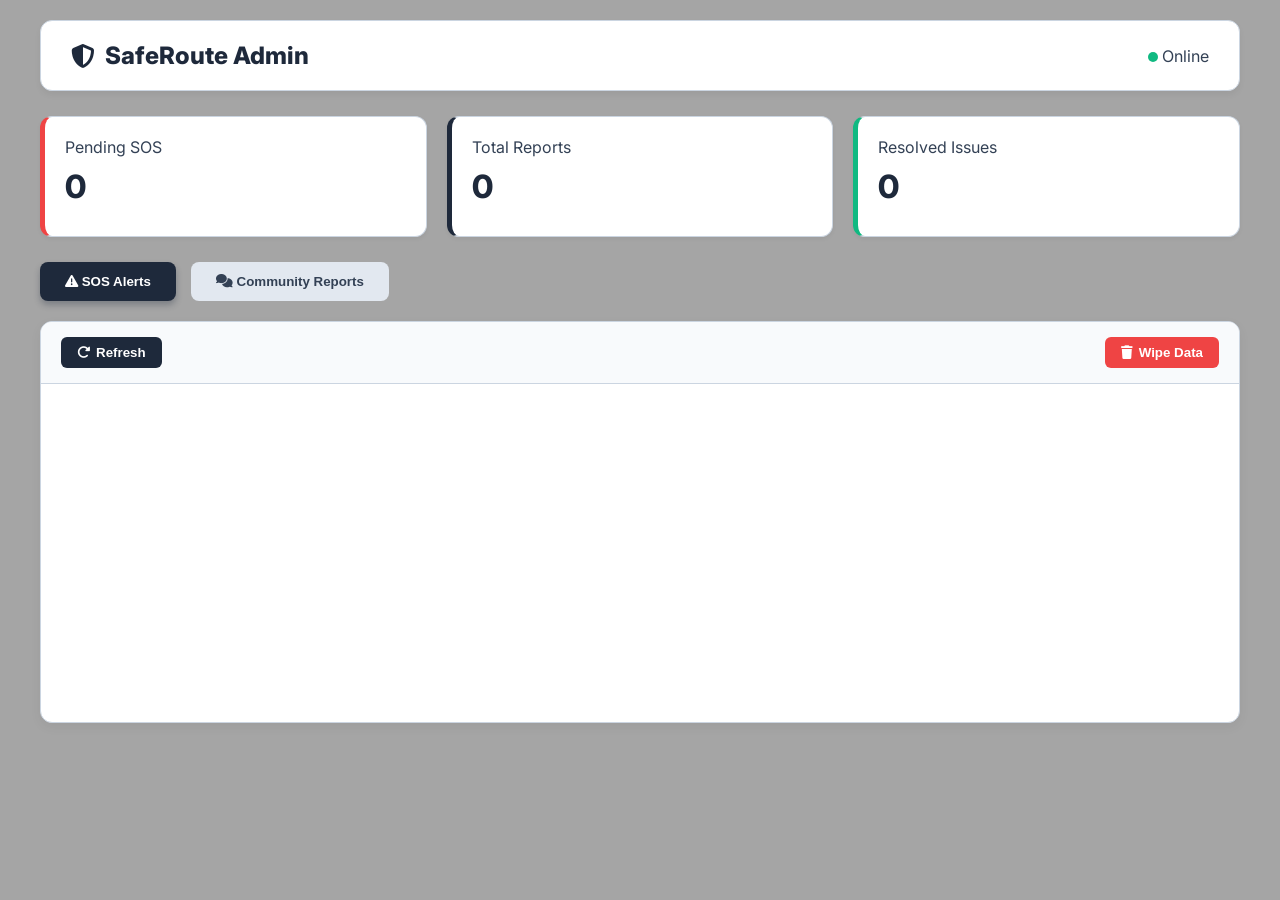
==== frontend/admin.html @ 0c59cdfa "VigitPath" ====
<!DOCTYPE html>
<html lang="en">
<head>
    <title>SafeRoute Admin</title>
    <link href="https://fonts.googleapis.com/css2?family=Inter:wght@400;500;600;700&display=swap" rel="stylesheet">
    <link rel="stylesheet" href="https://cdnjs.cloudflare.com/ajax/libs/font-awesome/6.4.0/css/all.min.css">
    <script src="https://cdn.socket.io/4.7.5/socket.io.min.js"></script>
    <script src="config.js"></script>
    <style>
        :root {
            --primary: #1e293b; --accent: #10b981; --danger: #ef4444; --link: #3b82f6;
            --bg: #f3f4f6; /* Darker gray background */
            --white: #ffffff; --text: #334155; --border: #cbd5e1;
        }
        body { font-family: 'Inter', sans-serif; background: rgb(165, 165, 165); color: var(--text); margin: 0; padding: 20px; }
        
        .admin-container { max-width: 1200px; margin: 0 auto; }
        
        /* Header */
        .header { background: var(--white); padding: 20px 30px; border-radius: 12px; box-shadow: 0 4px 6px rgba(0,0,0,0.05); display: flex; justify-content: space-between; align-items: center; margin-bottom: 25px; border: 1px solid var(--border); }
        .logo { font-size: 1.5rem; font-weight: 800; color: var(--primary); display: flex; align-items: center; gap: 10px; }
        .status-dot { width: 10px; height: 10px; background: var(--accent); border-radius: 50%; display: inline-block; }
        
        /* Stats Grid */
        .stats-grid { display: grid; grid-template-columns: repeat(auto-fit, minmax(200px, 1fr)); gap: 20px; margin-bottom: 25px; }
        .stat-card { background: var(--white); padding: 20px; border-radius: 12px; box-shadow: 0 2px 4px rgba(0,0,0,0.05); border: 1px solid var(--border); border-left: 5px solid var(--primary); }
        .stat-card.danger { border-left-color: var(--danger); }
        .stat-card.success { border-left-color: var(--accent); }
        .stat-num { font-size: 2rem; font-weight: 800; margin: 10px 0; display: block; color: var(--primary); }
        
        /* Tabs */
        .tabs { display: flex; gap: 15px; margin-bottom: 20px; }
        .tab-btn { padding: 12px 25px; border: none; background: #e2e8f0; border-radius: 8px; font-weight: 600; cursor: pointer; color: var(--text); transition: all 0.2s; }
        .tab-btn.active { background: var(--primary); color: white; box-shadow: 0 4px 6px rgba(30, 41, 59, 0.3); }

        /* Content Area */
        .content-area { background: var(--white); border-radius: 12px; box-shadow: 0 4px 12px rgba(0,0,0,0.05); overflow: hidden; min-height: 400px; border: 1px solid var(--border); }
        .toolbar { padding: 15px 20px; border-bottom: 1px solid var(--border); display: flex; gap: 10px; align-items: center; background: #f8fafc; }
        .action-btn { padding: 8px 16px; border-radius: 6px; border: none; font-weight: 600; cursor: pointer; display: flex; align-items: center; gap: 6px; }
        .btn-refresh { background: var(--primary); color: white; }
        
        /* Items */
        .item-list { list-style: none; padding: 0; margin: 0; }
        .item { padding: 20px; border-bottom: 1px solid #f1f5f9; display: flex; align-items: center; justify-content: space-between; background: var(--white); }
        .item:hover { background: #f8fafc; }
        .item-main { display: flex; align-items: center; gap: 15px; }
        .icon-box { width: 45px; height: 45px; border-radius: 8px; background: #f1f5f9; display: flex; align-items: center; justify-content: center; font-size: 1.2rem; }
        
        /* Buttons in Items */
        .map-link-btn {
            background-color: var(--link); color: white; text-decoration: none; padding: 8px 12px;
            border-radius: 6px; font-weight: 600; font-size: 0.85rem; display: flex; align-items: center; gap: 5px;
            transition: background 0.2s;
        }
        .map-link-btn:hover { background-color: #2563eb; }
        
        .tab-content { display: none; }
        .tab-content.active { display: block; }
    </style>
</head>
<body>
    <div class="admin-container">
        <div class="header">
            <div class="logo">
                <i class="fa-solid fa-shield-halved"></i> SafeRoute Admin
            </div>
            <div><span class="status-dot"></span> Online</div>
        </div>

        <div class="stats-grid">
            <div class="stat-card danger">
                <span class="stat-label">Pending SOS</span>
                <span class="stat-num" id="stat-sos">0</span>
            </div>
            <div class="stat-card">
                <span class="stat-label">Total Reports</span>
                <span class="stat-num" id="stat-reports">0</span>
            </div>
            <div class="stat-card success">
                <span class="stat-label">Resolved Issues</span>
                <span class="stat-num" id="stat-resolved">0</span>
            </div>
        </div>

        <div class="tabs">
            <button class="tab-btn active" onclick="switchTab('sos')"><i class="fa-solid fa-triangle-exclamation"></i> SOS Alerts</button>
            <button class="tab-btn" onclick="switchTab('feedback')"><i class="fa-solid fa-comments"></i> Community Reports</button>
        </div>

        <div id="sos-tab" class="tab-content active">
            <div class="content-area">
                <div class="toolbar">
                    <button class="action-btn btn-refresh" onclick="loadAlerts()"><i class="fa-solid fa-rotate-right"></i> Refresh</button>
                    <button class="action-btn" style="background:#ef4444; color:white; margin-left:auto;" onclick="clearAllData()"><i class="fa-solid fa-trash"></i> Wipe Data</button>
                </div>
                <ul id="sos-list" class="item-list"></ul>
            </div>
        </div>

        <div id="feedback-tab" class="tab-content">
            <div class="content-area">
                <div class="toolbar">
                    <button class="action-btn btn-refresh" onclick="loadFeedback()"><i class="fa-solid fa-rotate-right"></i> Refresh</button>
                </div>
                <ul id="feedback-list" class="item-list"></ul>
            </div>
        </div>
    </div>

    <script>
        const socket = io(window.BACKEND_URL);
        
        socket.on('connect', () => { 
            console.log('🔌 Admin: Connected to Server');
            console.log('🆔 Admin Socket ID:', socket.id);
            socket.emit('join_admin'); 
        });
        socket.on('disconnect', () => { 
            console.log('🔌 Admin: Disconnected from Server'); 
        });
        socket.on('connect_error', (error) => { 
            console.error('❌ Admin: Socket connection error:', error); 
        });
        socket.on('new_sos_alert', () => { 
            console.log('🚨 Admin: New SOS alert received');
            loadAlerts(); 
        });
        socket.on('new_community_feedback', () => { 
            console.log('💬 Admin: New feedback received');
            loadFeedback(); 
        });
        socket.on('data_cleared', (data) => { 
            console.log('🗑️ Admin: Data cleared event received:', data);
            loadAlerts(); 
            loadFeedback(); 
            if (data && data.sos_deleted !== undefined && data.feedback_deleted !== undefined) {
                console.log(`📊 Admin: Socket event - ${data.sos_deleted} SOS, ${data.feedback_deleted} feedback deleted`);
            }
        });

        function switchTab(tab) {
            document.querySelectorAll('.tab-content').forEach(c => c.classList.remove('active'));
            document.querySelectorAll('.tab-btn').forEach(b => b.classList.remove('active'));
            document.getElementById(tab+'-tab').classList.add('active');
            event.target.classList.add('active');
            if(tab === 'sos') loadAlerts(); else loadFeedback();
        }

        async function loadAlerts() {
            try {
                const res = await fetch(`${window.BACKEND_URL}/get-all-alerts`);
                const alerts = await res.json();
                
                document.getElementById('stat-sos').innerText = alerts.filter(a => a.status === 'PENDING').length;
                document.getElementById('stat-resolved').innerText = alerts.filter(a => a.status === 'RESOLVED').length;

                const list = document.getElementById('sos-list');
                if(!alerts.length) {
                    list.innerHTML = `<div style="text-align:center; padding:40px; color:#aaa;"><i class="fa-solid fa-check-circle" style="font-size:3rem; margin-bottom:10px;"></i><h3>All Clear</h3></div>`;
                    return;
                }

                list.innerHTML = alerts.map(a => `
                    <li class="item" style="${a.status === 'RESOLVED' ? 'opacity:0.6' : ''}">
                        <div class="item-main">
                            <div class="icon-box" style="color: ${a.status==='PENDING' ? '#ef4444' : '#10b981'}">
                                <i class="fa-solid fa-tower-broadcast"></i>
                            </div>
                            <div>
                                <h4>SOS Alert #${a.id}</h4>
                                <div style="font-size:0.9rem; color:#2563eb; font-weight:600; margin:2px 0;">
                                    <i class="fa-solid fa-user"></i> ${a.user_name || 'Anonymous User'}
                                </div>
                                <div style="font-size:0.85rem; color:#64748b;">${new Date(a.time).toLocaleString()}</div>
                            </div>
                        </div>
                        <div style="display:flex; gap:10px;">
                            <a href="https://maps.google.com/?q=${a.lat},${a.lng}" target="_blank" class="map-link-btn">
                                <i class="fa-solid fa-location-arrow"></i> View Map
                            </a>
                            ${a.status === 'PENDING' ? `<button onclick="resolveAlert(${a.id})" class="action-btn" style="background:#10b981; color:white;">Resolve</button>` : ''}
                        </div>
                    </li>
                `).join('');
            } catch(e) { console.error(e); }
        }

        async function loadFeedback() {
            try {
                const res = await fetch(`${window.BACKEND_URL}/get-feedback`);
                const reports = await res.json();
                document.getElementById('stat-reports').innerText = reports.length;

                const list = document.getElementById('feedback-list');
                if(!reports.length) {
                    list.innerHTML = `<div style="text-align:center; padding:40px; color:#aaa;"><i class="fa-regular fa-comments" style="font-size:3rem;"></i><h3>No Reports</h3></div>`;
                    return;
                }

                list.innerHTML = reports.map(r => `
                    <li class="item">
                        <div class="item-main">
                            <div class="icon-box"><i class="fa-solid fa-circle-exclamation"></i></div>
                            <div>
                                <h4 style="text-transform:capitalize">${r.type}</h4>
                                <div style="font-size:0.9rem; color:#2563eb; font-weight:600; margin:2px 0;">
                                    <i class="fa-solid fa-user"></i> ${r.user_name || 'Anonymous User'}
                                </div>
                                <div style="font-size:0.9rem; color:#475569;">${r.description}</div>
                            </div>
                        </div>
                        <div style="display:flex; gap:10px;">
                            <a href="https://maps.google.com/?q=${r.lat},${r.lng}" target="_blank" class="map-link-btn">
                                <i class="fa-solid fa-map"></i> Map
                            </a>
                            <span style="font-size:0.8rem; color:#94a3b8; align-self:center;">${new Date(r.time).toLocaleTimeString()}</span>
                        </div>
                    </li>
                `).join('');
            } catch(e) {}
        }

        async function resolveAlert(id) {
            await fetch(`${window.BACKEND_URL}/update-alert/${id}`, {
                method: 'PUT', headers: {'Content-Type': 'application/json'}, body: JSON.stringify({status: 'RESOLVED'})
            });
            loadAlerts();
        }

        async function clearAllData() {
            const confirmed = confirm("Permanently delete all SOS alerts and community feedback? This cannot be undone.");
            
            if (confirmed) {
                try {
                    console.log('🗑️ Admin: Clearing all data...');
                    console.log('📡 Sending POST to /clear-all-data endpoint');
                    
                    const response = await fetch(`${window.BACKEND_URL}/clear-all-data`, {
                        method: 'POST', 
                        headers: {'Content-Type': 'application/json'}, 
                        body: JSON.stringify({confirmation: 'DELETE_ALL_DATA'})
                    });
                    
                    console.log('📨 Response status:', response.status);
                    console.log('📨 Response ok:', response.ok);
                    
                    if (response.ok) {
                        const result = await response.json();
                        console.log('✅ Admin: Data cleared successfully:', result);
                        
                        // Immediately refresh the admin panels (don't wait for socket)
                        loadAlerts();
                        loadFeedback();
                        
                        alert(`Data cleared: ${result.sos_deleted} alerts & ${result.feedback_deleted} reports deleted`);
                        
                        console.log('✅ Admin UI refreshed');
                        
                    } else {
                        const error = await response.json();
                        console.error('❌ Admin: Clear data failed:', error);
                        alert(`❌ Failed to clear data: ${error.error || 'Unknown error'}`);
                    }
                    
                } catch (error) {
                    console.error('❌ Admin: Clear data error:', error);
                    alert(`❌ Error clearing data: ${error.message}\\n\\nPlease check if the backend server is running.`);
                }
            }
        }
        
        loadAlerts();
        loadFeedback();
    </script>
</body>
</html>
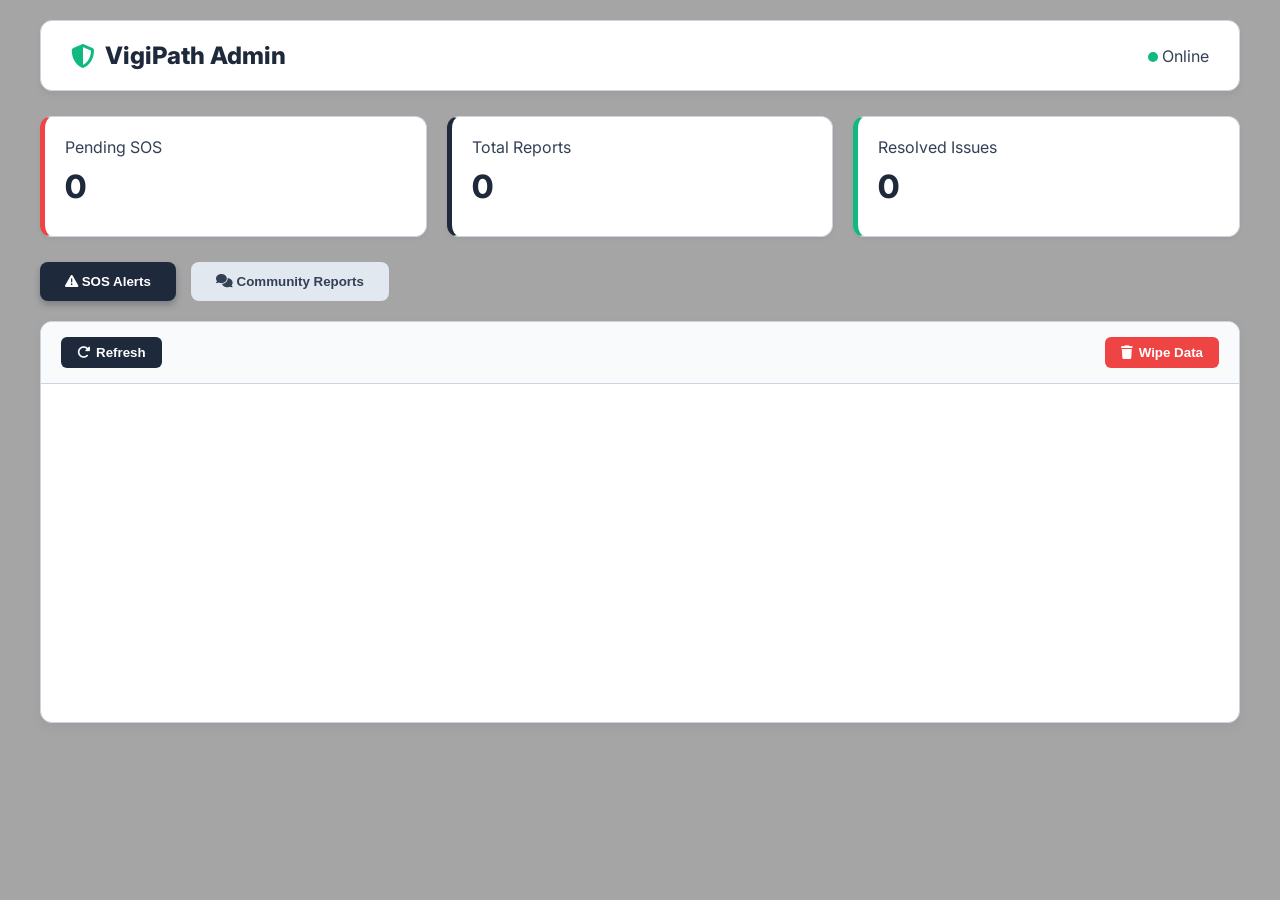
==== commit 58de6b37: "Rebrand to VigiPath, update copyright to 2026, auto-pan map to entered locations, enhance danger hea" ====
--- a/frontend/admin.html
+++ b/frontend/admin.html
@@ -1,7 +1,7 @@
 <!DOCTYPE html>
 <html lang="en">
 <head>
-    <title>SafeRoute Admin</title>
+    <title>VigiPath Admin</title>
     <link href="https://fonts.googleapis.com/css2?family=Inter:wght@400;500;600;700&display=swap" rel="stylesheet">
     <link rel="stylesheet" href="https://cdnjs.cloudflare.com/ajax/libs/font-awesome/6.4.0/css/all.min.css">
     <script src="https://cdn.socket.io/4.7.5/socket.io.min.js"></script>
@@ -62,7 +62,7 @@
     <div class="admin-container">
         <div class="header">
             <div class="logo">
-                <i class="fa-solid fa-shield-halved"></i> SafeRoute Admin
+                <i class="fa-solid fa-shield-halved" style="color:var(--accent);"></i> VigiPath Admin
             </div>
             <div><span class="status-dot"></span> Online</div>
         </div>
@@ -119,7 +119,7 @@
             console.log('🔌 Admin: Disconnected from Server'); 
         });
         socket.on('connect_error', (error) => { 
-            console.error('❌ Admin: Socket connection error:', error); 
+            console.warn('⚠️ Admin: Socket connection error:', error); 
         });
         socket.on('new_sos_alert', () => { 
             console.log('🚨 Admin: New SOS alert received');
@@ -149,6 +149,7 @@
         async function loadAlerts() {
             try {
                 const res = await fetch(`${window.BACKEND_URL}/get-all-alerts`);
+                if (!res.ok) throw new Error(`HTTP ${res.status}`);
                 const alerts = await res.json();
                 
                 document.getElementById('stat-sos').innerText = alerts.filter(a => a.status === 'PENDING').length;
@@ -182,12 +183,13 @@
                         </div>
                     </li>
                 `).join('');
-            } catch(e) { console.error(e); }
+            } catch(e) { console.warn('Alerts fetch error:', e); }
         }
 
         async function loadFeedback() {
             try {
                 const res = await fetch(`${window.BACKEND_URL}/get-feedback`);
+                if (!res.ok) throw new Error(`HTTP ${res.status}`);
                 const reports = await res.json();
                 document.getElementById('stat-reports').innerText = reports.length;
 
@@ -217,14 +219,18 @@
                         </div>
                     </li>
                 `).join('');
-            } catch(e) {}
+            } catch(e) { console.warn('Feedback fetch error:', e); }
         }
 
         async function resolveAlert(id) {
-            await fetch(`${window.BACKEND_URL}/update-alert/${id}`, {
-                method: 'PUT', headers: {'Content-Type': 'application/json'}, body: JSON.stringify({status: 'RESOLVED'})
-            });
-            loadAlerts();
+            try {
+                await fetch(`${window.BACKEND_URL}/update-alert/${id}`, {
+                    method: 'PUT', headers: {'Content-Type': 'application/json'}, body: JSON.stringify({status: 'RESOLVED'})
+                });
+                loadAlerts();
+            } catch (err) {
+                console.warn('Resolve error:', err);
+            }
         }
 
         async function clearAllData() {
@@ -233,38 +239,20 @@
             if (confirmed) {
                 try {
                     console.log('🗑️ Admin: Clearing all data...');
-                    console.log('📡 Sending POST to /clear-all-data endpoint');
-                    
                     const response = await fetch(`${window.BACKEND_URL}/clear-all-data`, {
                         method: 'POST', 
                         headers: {'Content-Type': 'application/json'}, 
                         body: JSON.stringify({confirmation: 'DELETE_ALL_DATA'})
                     });
                     
-                    console.log('📨 Response status:', response.status);
-                    console.log('📨 Response ok:', response.ok);
-                    
                     if (response.ok) {
                         const result = await response.json();
-                        console.log('✅ Admin: Data cleared successfully:', result);
-                        
-                        // Immediately refresh the admin panels (don't wait for socket)
                         loadAlerts();
                         loadFeedback();
-                        
-                        alert(`Data cleared: ${result.sos_deleted} alerts & ${result.feedback_deleted} reports deleted`);
-                        
-                        console.log('✅ Admin UI refreshed');
-                        
-                    } else {
-                        const error = await response.json();
-                        console.error('❌ Admin: Clear data failed:', error);
-                        alert(`❌ Failed to clear data: ${error.error || 'Unknown error'}`);
+                        console.log(`✅ Data cleared: ${result.sos_deleted} alerts & ${result.feedback_deleted} reports deleted`);
                     }
-                    
                 } catch (error) {
-                    console.error('❌ Admin: Clear data error:', error);
-                    alert(`❌ Error clearing data: ${error.message}\\n\\nPlease check if the backend server is running.`);
+                    console.warn('Admin clear data error:', error);
                 }
             }
         }
